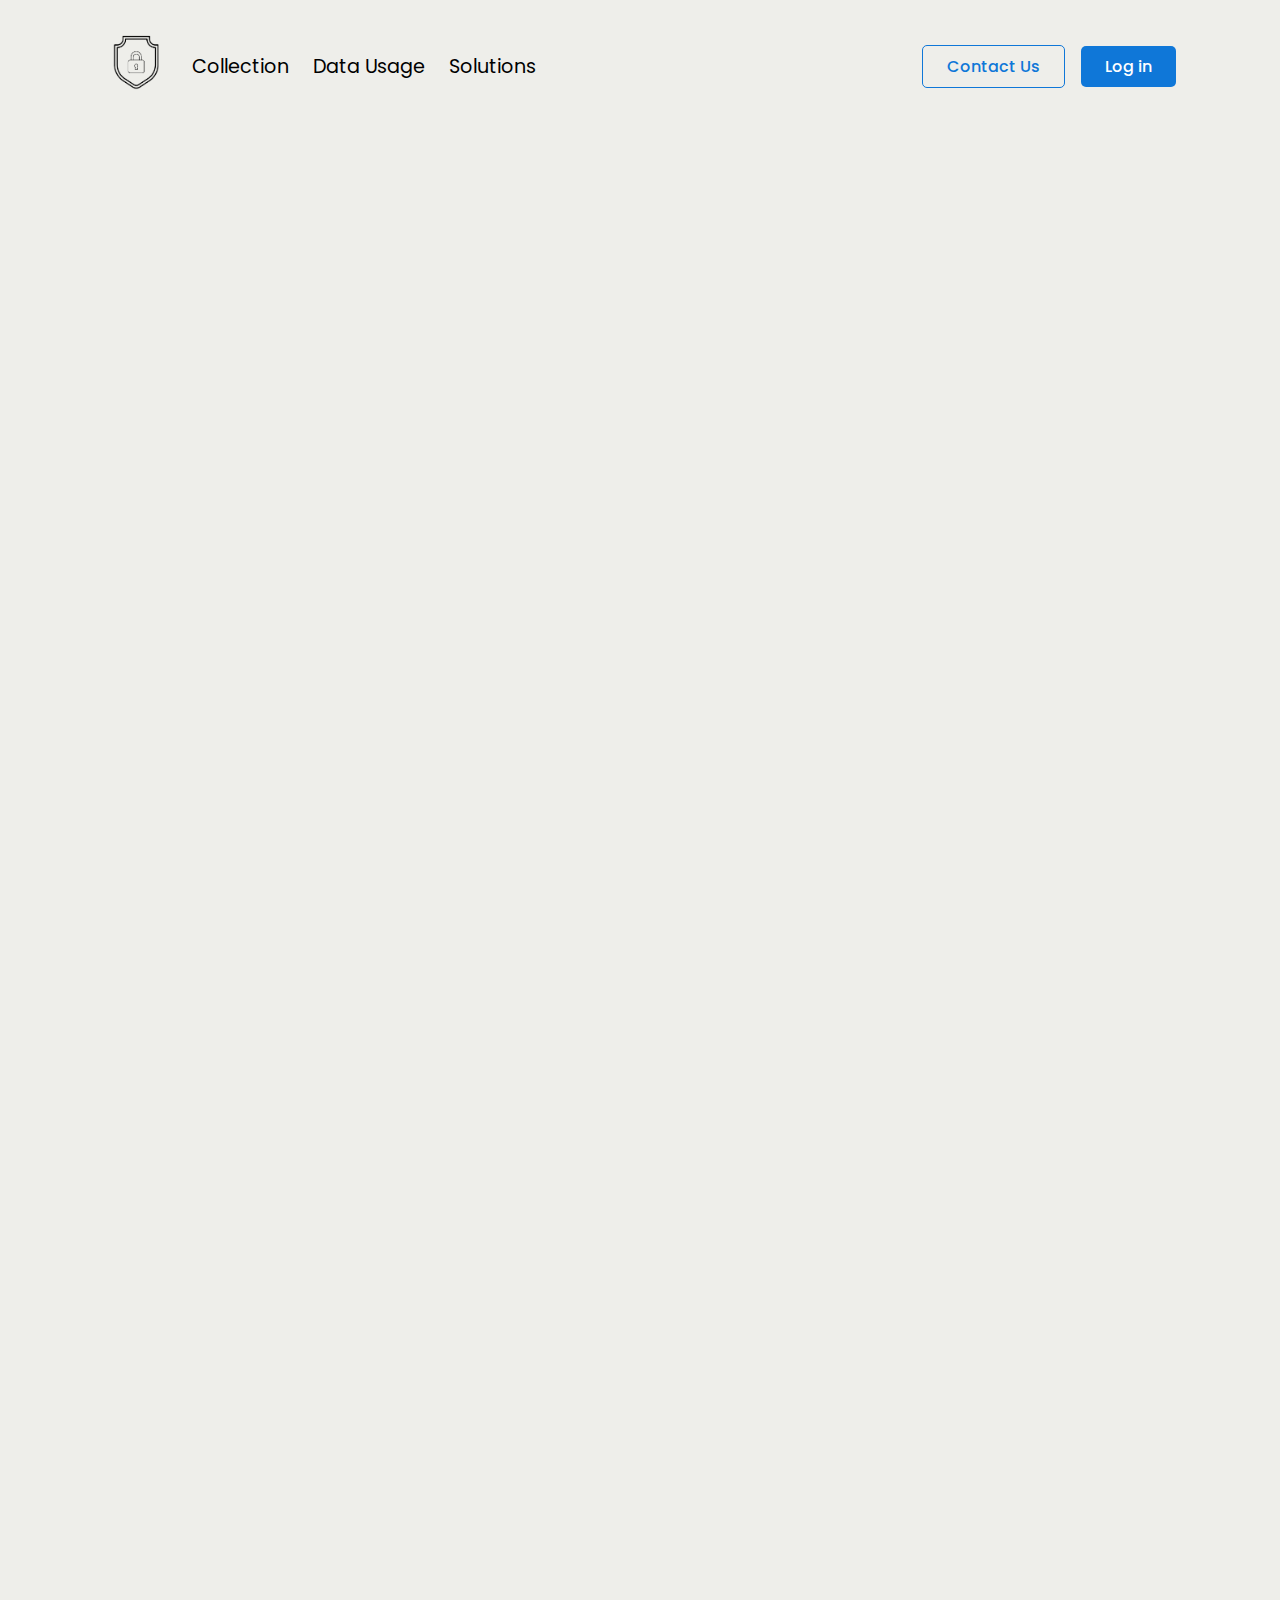
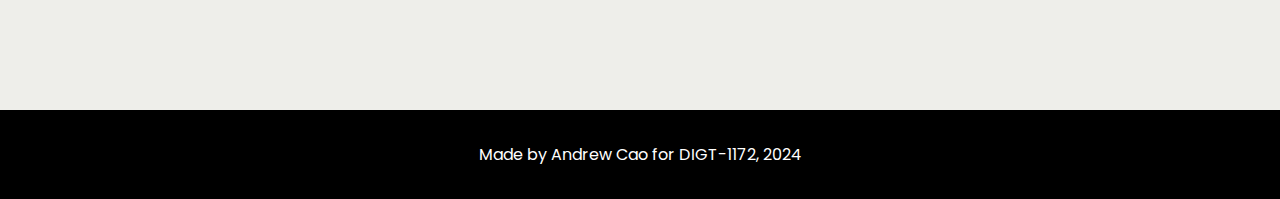
==== Pages/collection.html @ 3f75b6f5 "Added Buttons to Webpages and Fixed CSS" ====
<!DOCTYPE html>
<html lang="en">
<head>
  <meta charset="UTF-8">
  <meta name="viewport" content="width=device-width, initial-scale=1.0">
  <title>Collection</title>
  <link rel="stylesheet" href="../styles/webpage.css">
  <link rel="preconnect" href="https://fonts.googleapis.com">
  <link rel="preconnect" href="https://fonts.gstatic.com" crossorigin>
  <link href="https://fonts.googleapis.com/css2?family=Poppins:ital,wght@0,100;0,200;0,300;0,400;0,500;0,600;0,700;0,800;0,900;1,100;1,200;1,300;1,400;1,500;1,600;1,700;1,800;1,900&display=swap" rel="stylesheet">
</head>
<body>
  <header>
    <div class="header">
      <div class="left-section">
        <a href="../index.html">
          <img class="logo" src="../images/logo.png" alt="digital privacy logo">
        </a>
        <div class="nav-containers">
          <ul>
            <li><a href="collection.html">Collection</a></li>
            <li><a href="data-usage.html">Data Usage</a></li>
            <li><a href="solutions.html">Solutions</a></li>
          </ul>
        </div>
      </div>
      <div class="right-section">
        <button class="contact-btn">
          Contact Us
        </button>
        <button class="log-in-btn">
          Log in
        </button>
      </div>
    </div>
  </header>
  <main>
    <section class="article-container">
      <div class="article-wrapper reveal">
        <h1 class="title reveal">
          How Do Companies Collect Your Data?
        </h1>
        <p class="date reveal">
          November 9, 2024
        </p>
        <img src="../images/Encoding-Privacy-in-a-Digital-World.png" alt="someone watching over another on a computer" class="image reveal">
        <div class="text-wrapper reveal">
          <p>Lorem ipsum dolor sit amet consectetur adipisicing elit. Aperiam expedita libero delectus excepturi. Quasi, exercitationem! Hic, neque? Veritatis tempore tempora ratione obcaecati, reprehenderit esse officiis. Cum consectetur possimus mollitia asperiores?</p>
          <p>Lorem ipsum dolor sit amet consectetur, adipisicing elit. Voluptatum officia perspiciatis dolores placeat commodi facere fugit tempora assumenda, veniam odit. Nostrum hic est necessitatibus temporibus autem facilis quam illum earum!</p>
          <p>Lorem ipsum dolor sit amet consectetur adipisicing elit. Itaque blanditiis impedit facilis earum quibusdam sint tempora nulla quia eligendi expedita? Dicta consequatur vitae voluptatem molestiae repudiandae unde id impedit. Temporibus?</p>
          <p>Lorem ipsum dolor sit amet consectetur adipisicing elit. Distinctio consequatur quas voluptate, doloremque alias repudiandae magni facilis nam, perspiciatis nihil ducimus explicabo fugiat ad magnam corrupti ut natus dolore impedit.</p>
        </div>
        <div class="quiz-wrapper">
          <p>placeholder for quiz</p>
        </div>
        <div class="citations">
          <p>
            placeholder for citations
          </p>
        </div>
      </div>
    </section>
  </main>
  <footer>
    <p>
      Made by Andrew Cao for DIGT-1172, 2024
    </p>
  </footer>
  <script src="../js/script.js"></script>
</body>
</html>
---- styles/webpage.css ----
* {
  margin: 0;
  padding: 0;
  box-sizing: border-box;
  font-family: Poppins, Arial, sans-serif;
}

html, body {
  overflow-x: hidden;
}

body {
  background-color: #EEEEEA;
}

.header {
  display: flex;
  justify-content: space-between ;
  align-items: center;
  padding: 2em;
  margin: 0 4.5em 0 4.5em;
}

.left-section .logo {
  width: 4em;
  margin-right: 1.5em;
}

.left-section {
  display: flex;
  align-items: center;
}

.nav-containers ul {
  display: flex;
  list-style: none;
  justify-content: center;
  gap: 1.5em;
}

.nav-containers a {
  cursor: pointer;
  text-decoration: none;
  font-size: 1.2em;
  color: black;
}

.right-section {
  display: flex;
  align-items: center;
  gap: 1em;
}

.right-section .contact-btn {
  padding: 0.5em 1.5em;
  background-color: transparent;
  border: none;
  border-radius: 5px;
  cursor: pointer;
  font-size: 1em;
  text-align: center;
  text-decoration: none;
  color: rgb(15, 119, 216);
  border: 1px solid rgb(15, 119, 216);
  font-weight: 500;
}

.right-section .log-in-btn {
  padding: 0.5em 1.5em;
  background-color: rgb(15, 119, 216);
  border: none;
  border-radius: 5px;
  cursor: pointer;
  font-size: 1em;
  text-align: center;
  text-decoration: none;
  color: white;
  font-weight: 500;
}

.right-section .log-in-btn:hover {
  background-color: lightgrey;
  color: black;
  transition: 0.2s;
}

.article-container {
  display: flex;
  justify-content: center;
  align-items: center;
  flex-wrap: wrap;
  gap: 1em;
  padding: 1em;
}

.article-wrapper {
  display: flex;
  justify-content: center;
  flex-direction: column;
  flex-wrap: wrap;
  gap: 1em;
  margin-top: 2em;
  width: 55%;
  align-items: flex-start
}

.article-wrapper h1 {
  font-size: 4em;
}

.article-wrapper p {
  font-size: 1.2em;
  color: rgb(15, 119, 216);
}

.article-wrapper img {
  width: 100%;
  height: auto;
  object-fit: cover;
  display: block;
  margin: 0 auto;
}

.text-wrapper p {
  color: black;
  margin: 1em 0;
  line-height: 2em;
}

footer {
  display: flex;
  align-items: center;
  justify-content: center;
  padding: 2em;
  background-color: black;
  color: white;
}

@keyframes slideUpFadeIn {
  0% {
    transform: translateY(100px);
    opacity: 0;
  }
  100% {
    transform: translateY(0);
    opacity: 1;
  }
}

.reveal {
  position: relative;
  opacity: 0;
}

.reveal.active {
  animation: slideUpFadeIn 0.9s ease-in-out forwards;
}

.title.reveal.active {
  animation-delay: 0s;
}

.date.reveal.active {
  animation-delay: 0.2s;
}

.image.reveal.active {
  animation-delay: 0.4s;
}
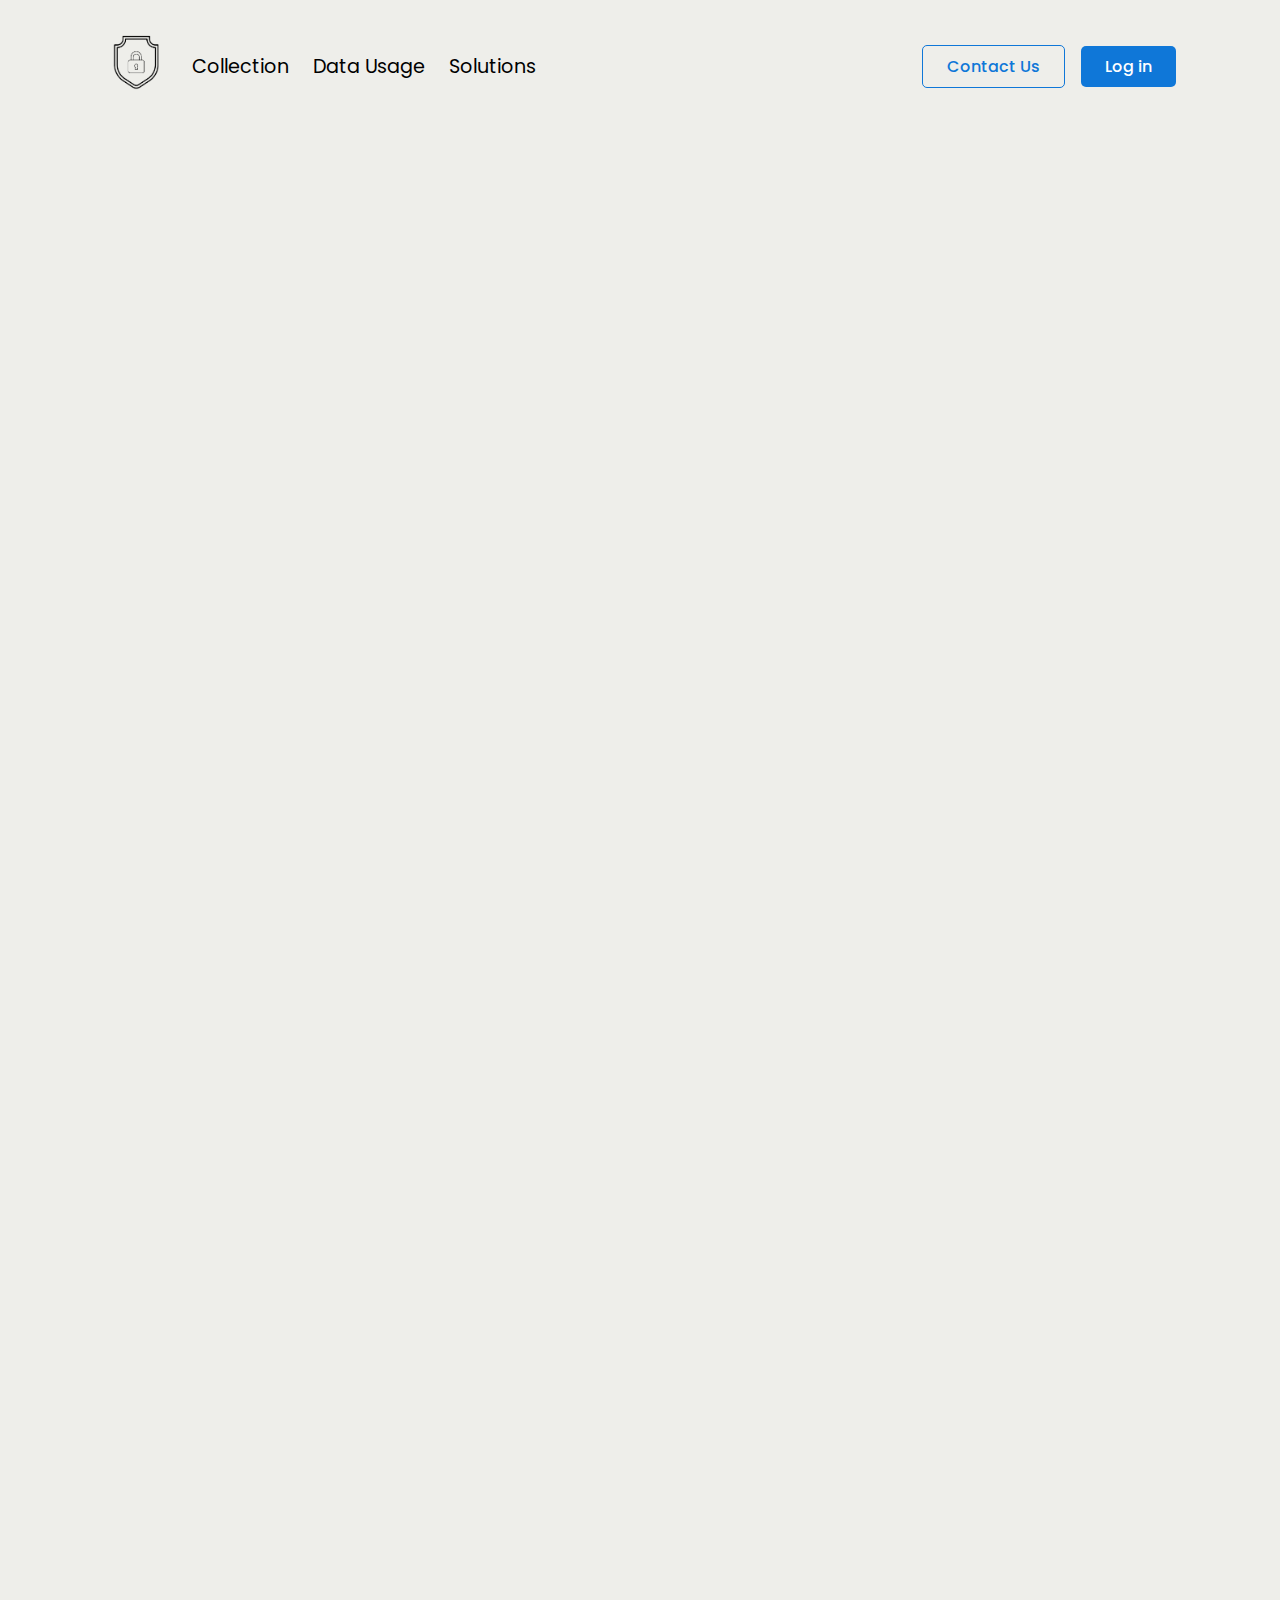
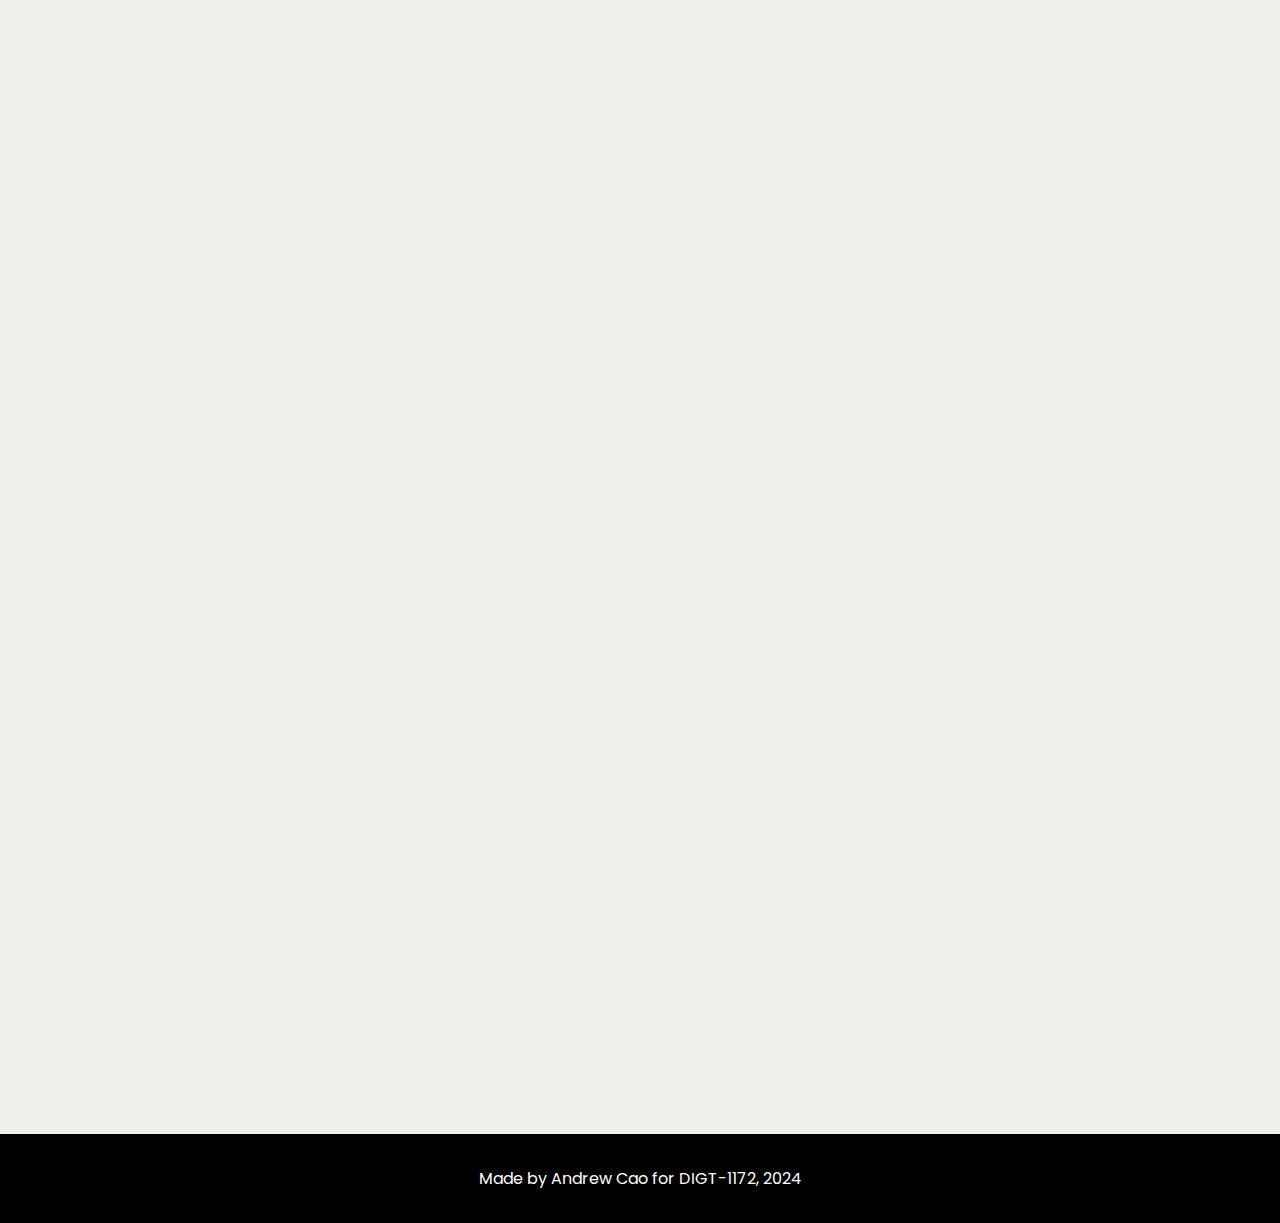
==== commit c743778c: "Added informative text to webpages" ====
--- a/Pages/collection.html
+++ b/Pages/collection.html
@@ -45,10 +45,31 @@
         </p>
         <img src="../images/Encoding-Privacy-in-a-Digital-World.png" alt="someone watching over another on a computer" class="image reveal">
         <div class="text-wrapper reveal">
-          <p>Lorem ipsum dolor sit amet consectetur adipisicing elit. Aperiam expedita libero delectus excepturi. Quasi, exercitationem! Hic, neque? Veritatis tempore tempora ratione obcaecati, reprehenderit esse officiis. Cum consectetur possimus mollitia asperiores?</p>
-          <p>Lorem ipsum dolor sit amet consectetur, adipisicing elit. Voluptatum officia perspiciatis dolores placeat commodi facere fugit tempora assumenda, veniam odit. Nostrum hic est necessitatibus temporibus autem facilis quam illum earum!</p>
-          <p>Lorem ipsum dolor sit amet consectetur adipisicing elit. Itaque blanditiis impedit facilis earum quibusdam sint tempora nulla quia eligendi expedita? Dicta consequatur vitae voluptatem molestiae repudiandae unde id impedit. Temporibus?</p>
-          <p>Lorem ipsum dolor sit amet consectetur adipisicing elit. Distinctio consequatur quas voluptate, doloremque alias repudiandae magni facilis nam, perspiciatis nihil ducimus explicabo fugiat ad magnam corrupti ut natus dolore impedit.</p>
+          <p>Companies use sneaky tactics to gather mass amounts of user data. Although the service that you are using is “free”, it technically isn’t. You pay for their service by offering your time and data, hence the advertisements that you see about something you were looking at just a few minutes prior. These companies regularly capture and store large amounts of user information so they have an idea of who you are, ie. identification, and what they decide to do later on with it. </p>
+          <p class="paragraph-collect">There are several kinds of information that companies collect:</p>
+            <ol>
+              <li>
+                Personal Data: This includes information that can identify you, such as name, gender, IP address, and device IDs.
+              </li>
+              <li>
+                Usage/Engagement Data: How you interact with a website, mobile apps, email messages, ads, social media, and any other interactive elements.
+              </li>
+              <li>
+                Behavioural Data: This includes things such as purchase history, how much time you’ve spent on the website, mouse movement and how you navigate across the website.
+              </li>
+              <li>
+                Attitudinal data: This data type is a bit different, but it typically relates to data on consumer satisfaction, and what influences them to become more likely to purchase a specific product .
+              </li>
+            </ol>
+          </p>
+          <p>But how do they do this? Companies can collect data in several ways, some very technical and others a bit more obvious. Customer data can be collected by directly asking customers and by indirectly tracking them.
+          </p>
+          <p>Businesses are always trying to collect your data from all sorts of places on their website. The most obvious ones are consumer activity on their websites and social media pages through phone calls and live chats, but another one is also cookies. Ever notice that whenever you visit a website, they always prompt you to accept all cookies? That is easy for companies to collect small details about you since one click is all it takes to make that popup disappear, but when you get into the small details by asking to “configure” your choices, you can actually see what you’re being a target of, such as “functional”, “strictly necessary” and “advertising” cookies they say.</p>
+          <p>Another way companies collect your data is by using something called location-based advertising, where they use tracking technologies to build a profile tailored to you.
+          </p>
+          <p>
+            Companies do more than collect your information for their business, it has become common for many of them to start selling your information to third parties for just pennies on the marketplace, for the information you thought was only available to the company you visited, but instead is handed out to anyone willing to pay the tiny fee.
+          </p>
         </div>
         <div class="quiz-wrapper">
           <p>placeholder for quiz</p>
--- a/styles/webpage.css
+++ b/styles/webpage.css
@@ -123,7 +123,20 @@
 
 .text-wrapper p {
   color: black;
-  margin: 1em 0;
+  margin: 1.5em 0;
+  line-height: 2em;
+}
+
+.paragraph-collect {
+  font-weight: bold;
+}
+
+ol {
+  padding-left: 2em;
+}
+
+ol li {
+  font-size: 1.1em;
   line-height: 2em;
 }
 
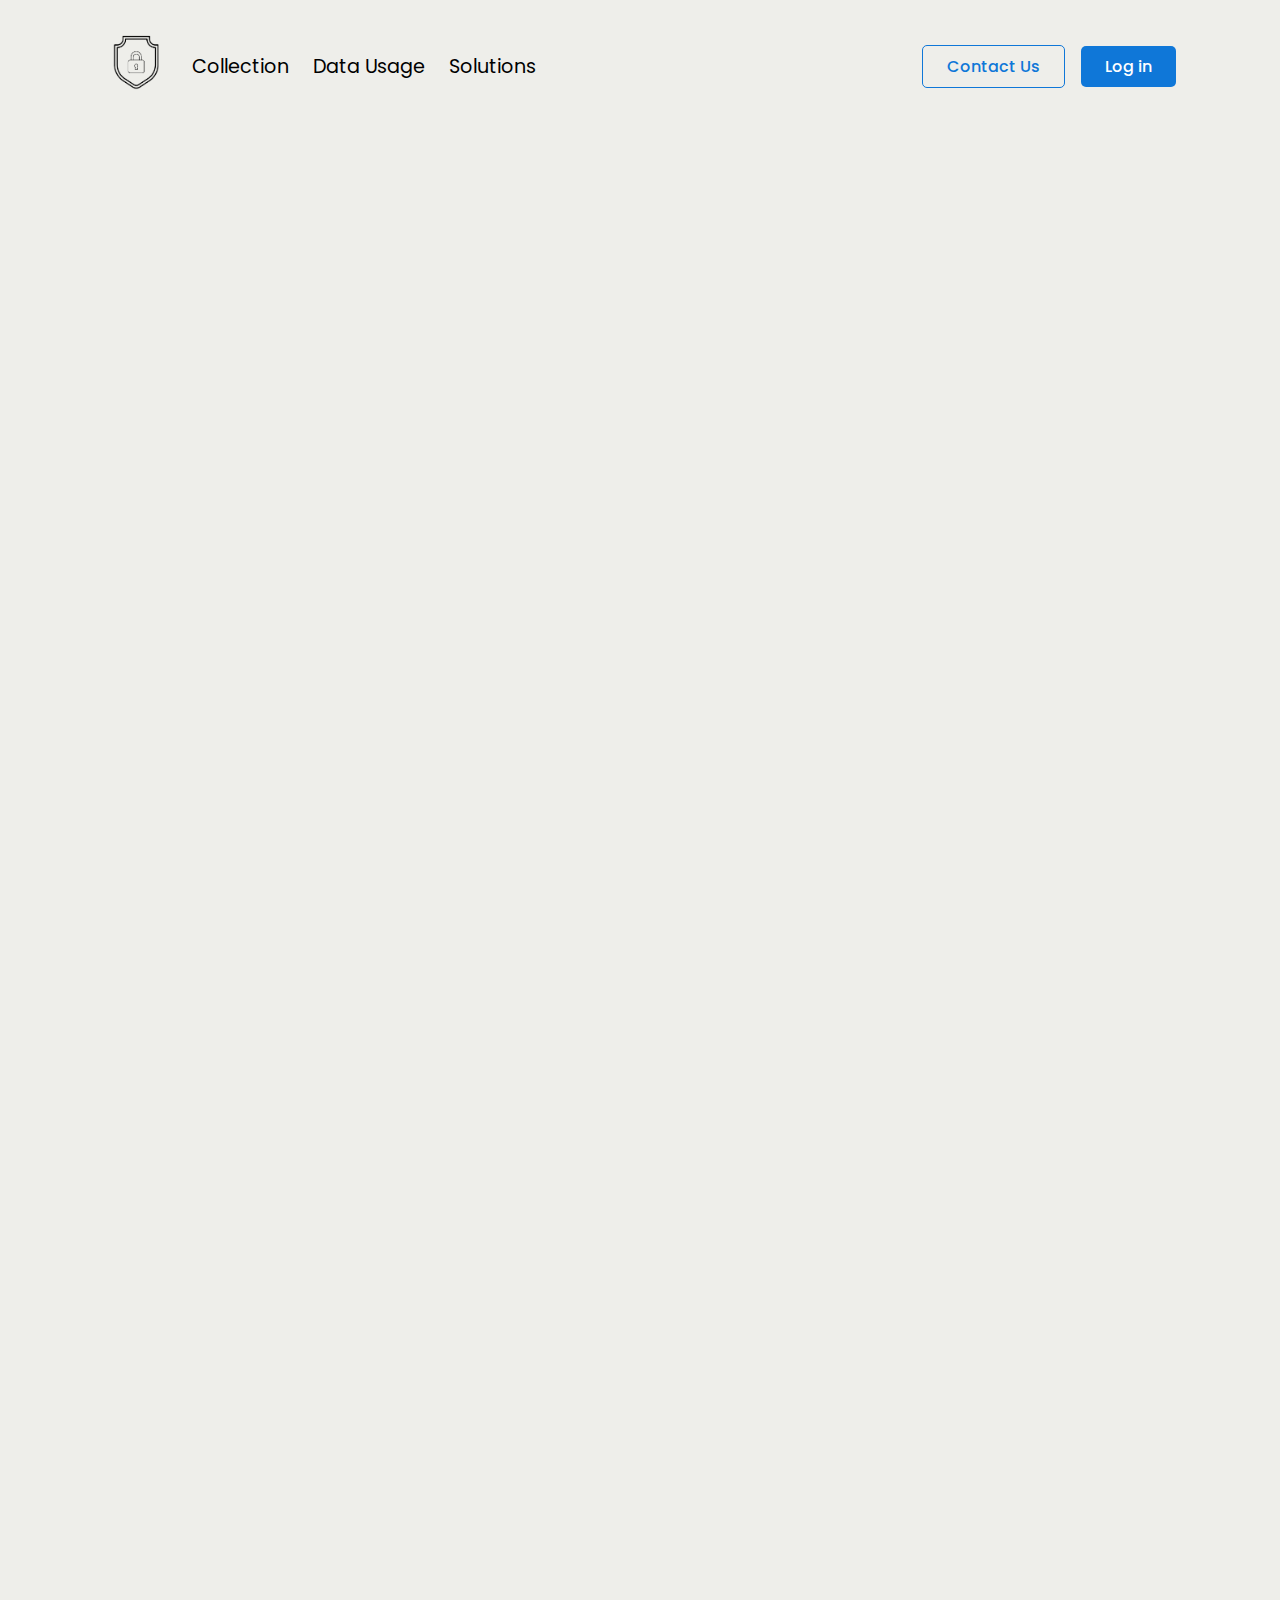
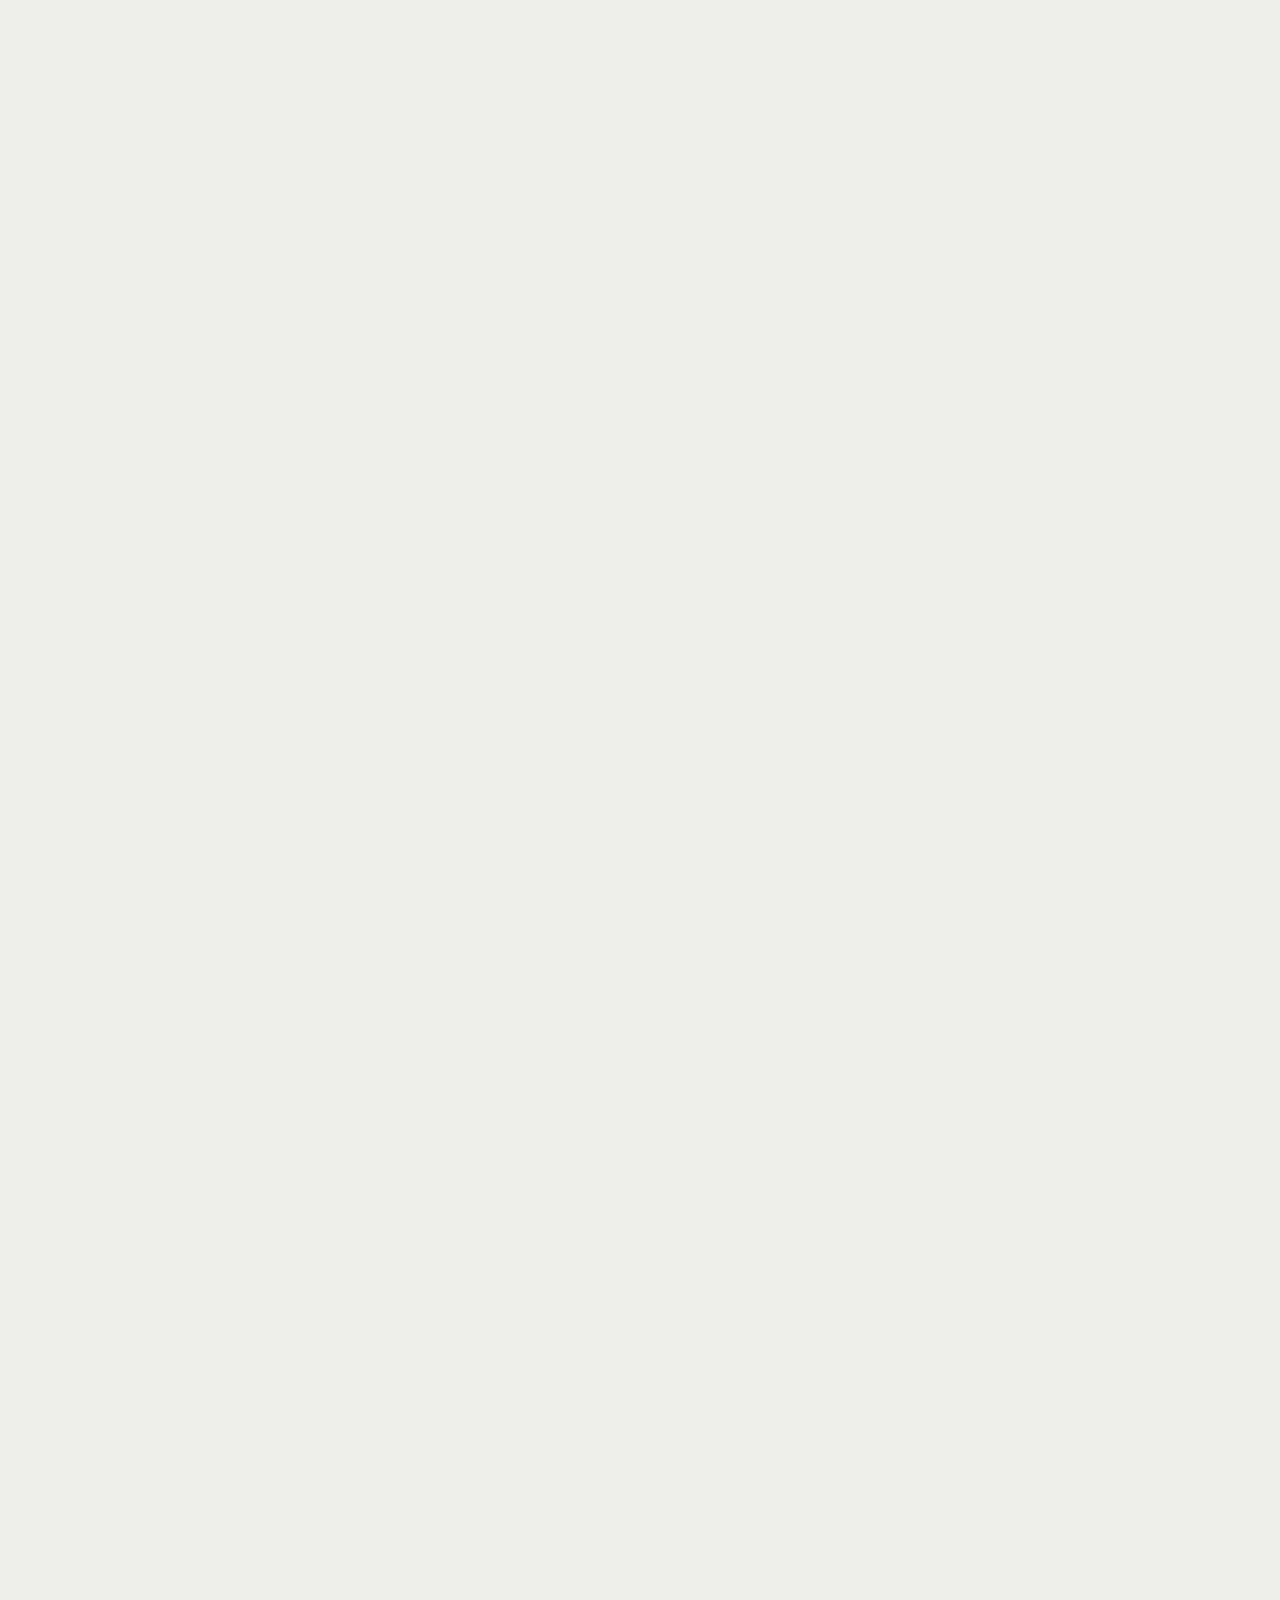
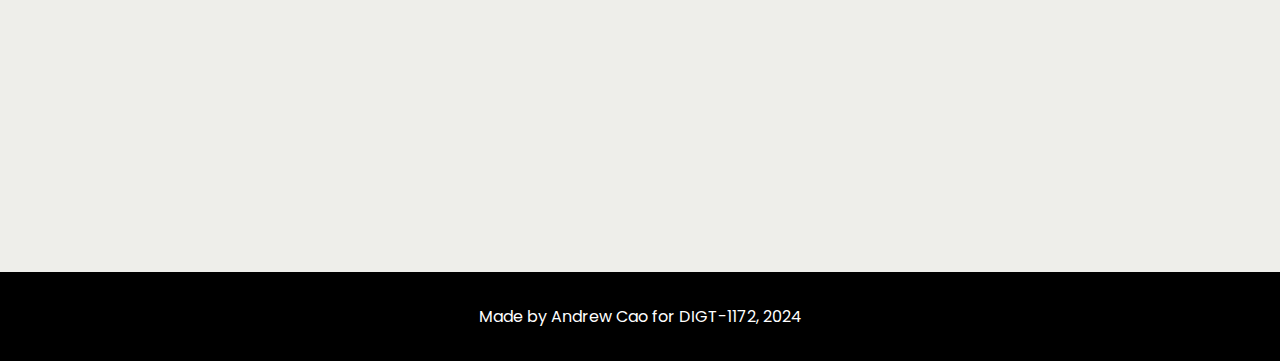
==== commit 87baeaa9: "Created Quiz for Collection" ====
--- a/Pages/collection.html
+++ b/Pages/collection.html
@@ -72,7 +72,17 @@
           </p>
         </div>
         <div class="quiz-wrapper">
-          <p>placeholder for quiz</p>
+          <h1>Quiz</h1>
+          <div class="quiz">
+            <h2 id="question">Question Goes Here</h2>
+            <div id="answer-buttons">
+              <button class="btn">Answer 1</button>
+              <button class="btn">Answer 2</button>
+              <button class="btn">Answer 3</button>
+              <button class="btn">Answer 4</button>
+            </div>
+            <button id="next-btn">Next</button>
+          </div>
         </div>
         <div class="citations">
           <p>
@@ -88,5 +98,6 @@
     </p>
   </footer>
   <script src="../js/script.js"></script>
+  <script src="../js/quiz.js"></script>
 </body>
 </html>--- a/styles/webpage.css
+++ b/styles/webpage.css
@@ -138,6 +138,77 @@
 ol li {
   font-size: 1.1em;
   line-height: 2em;
+}
+
+.quiz-wrapper {
+  background: #EEEEEA;
+  width: 90%;
+  max-width: 800px;
+  margin: 100px auto;
+  border-radius: 10px;
+  padding: 2.5em;
+}
+
+.quiz-wrapper h1 {
+  color: #001e4d;
+  font-weight: 600;
+  border-bottom: 1px solid #333;
+  padding-bottom: 0.5em;
+}
+
+.quiz {
+  padding: 1em 0;
+}
+
+.quiz h2 {
+  font-size: 1.1em;
+  color: #001e4d;
+  font-weight: 600;
+
+}
+
+.btn {
+  background: #fff;
+  color: #222;
+  font-weight: 500;
+  width: 100%;
+  border: 1px solid #222;
+  padding: 1em;
+  margin: 1em 0;
+  text-align: left;
+  border-radius: 4px;
+  cursor: pointer;
+  transition: all 0.3s;
+}
+
+.btn:hover:not([disabled]) {
+  background: #222;
+  color: #fff;
+}
+
+.btn:disabled {
+  cursor: no-drop;
+}
+
+#next-btn {
+  background: #001e4d;
+  color: #fff;
+  font-weight: 500;
+  width: 150px;
+  border: 0;
+  padding: 0.8em;
+  margin: 1em auto 0;
+  border-radius: 4px;
+  cursor: pointer;
+  display: none;
+}
+
+.correct {
+  background: #9aeabc;
+}
+
+.wrong {
+  background: #ff9393;
 }
 
 footer {
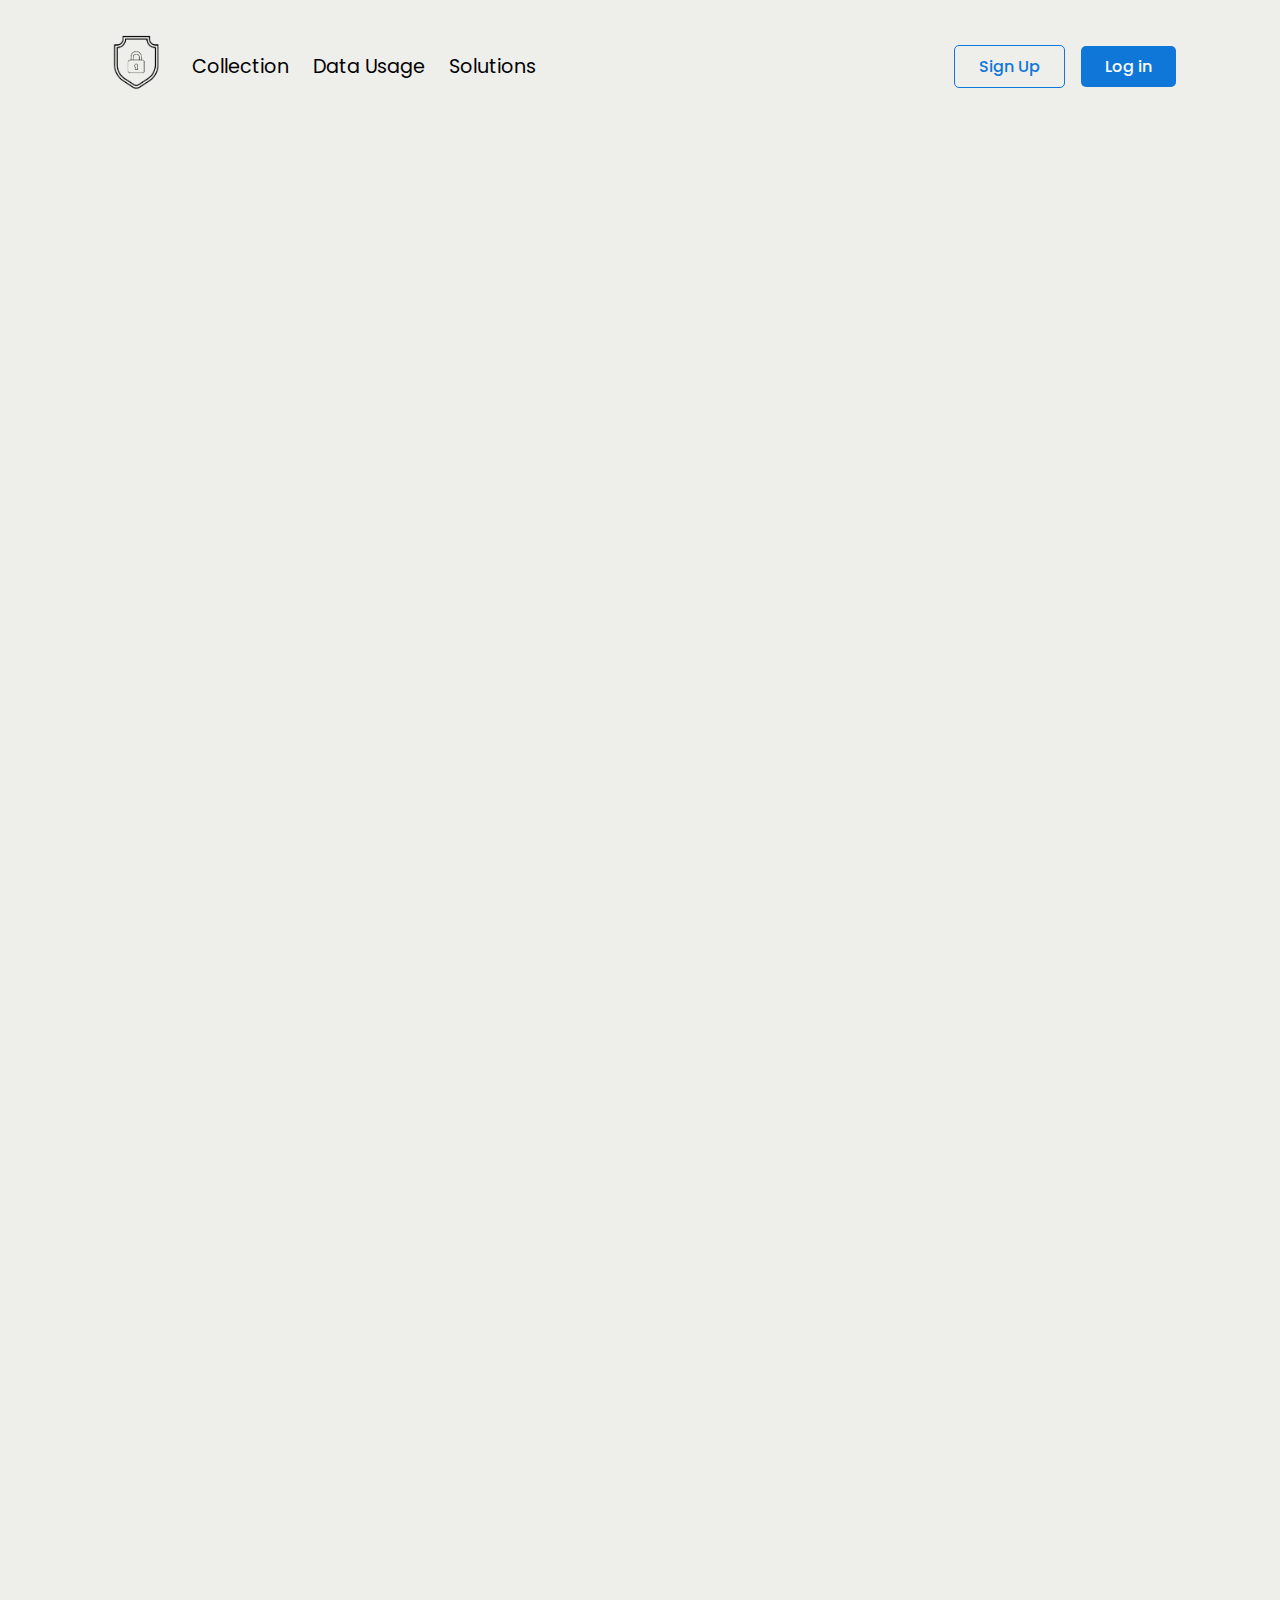
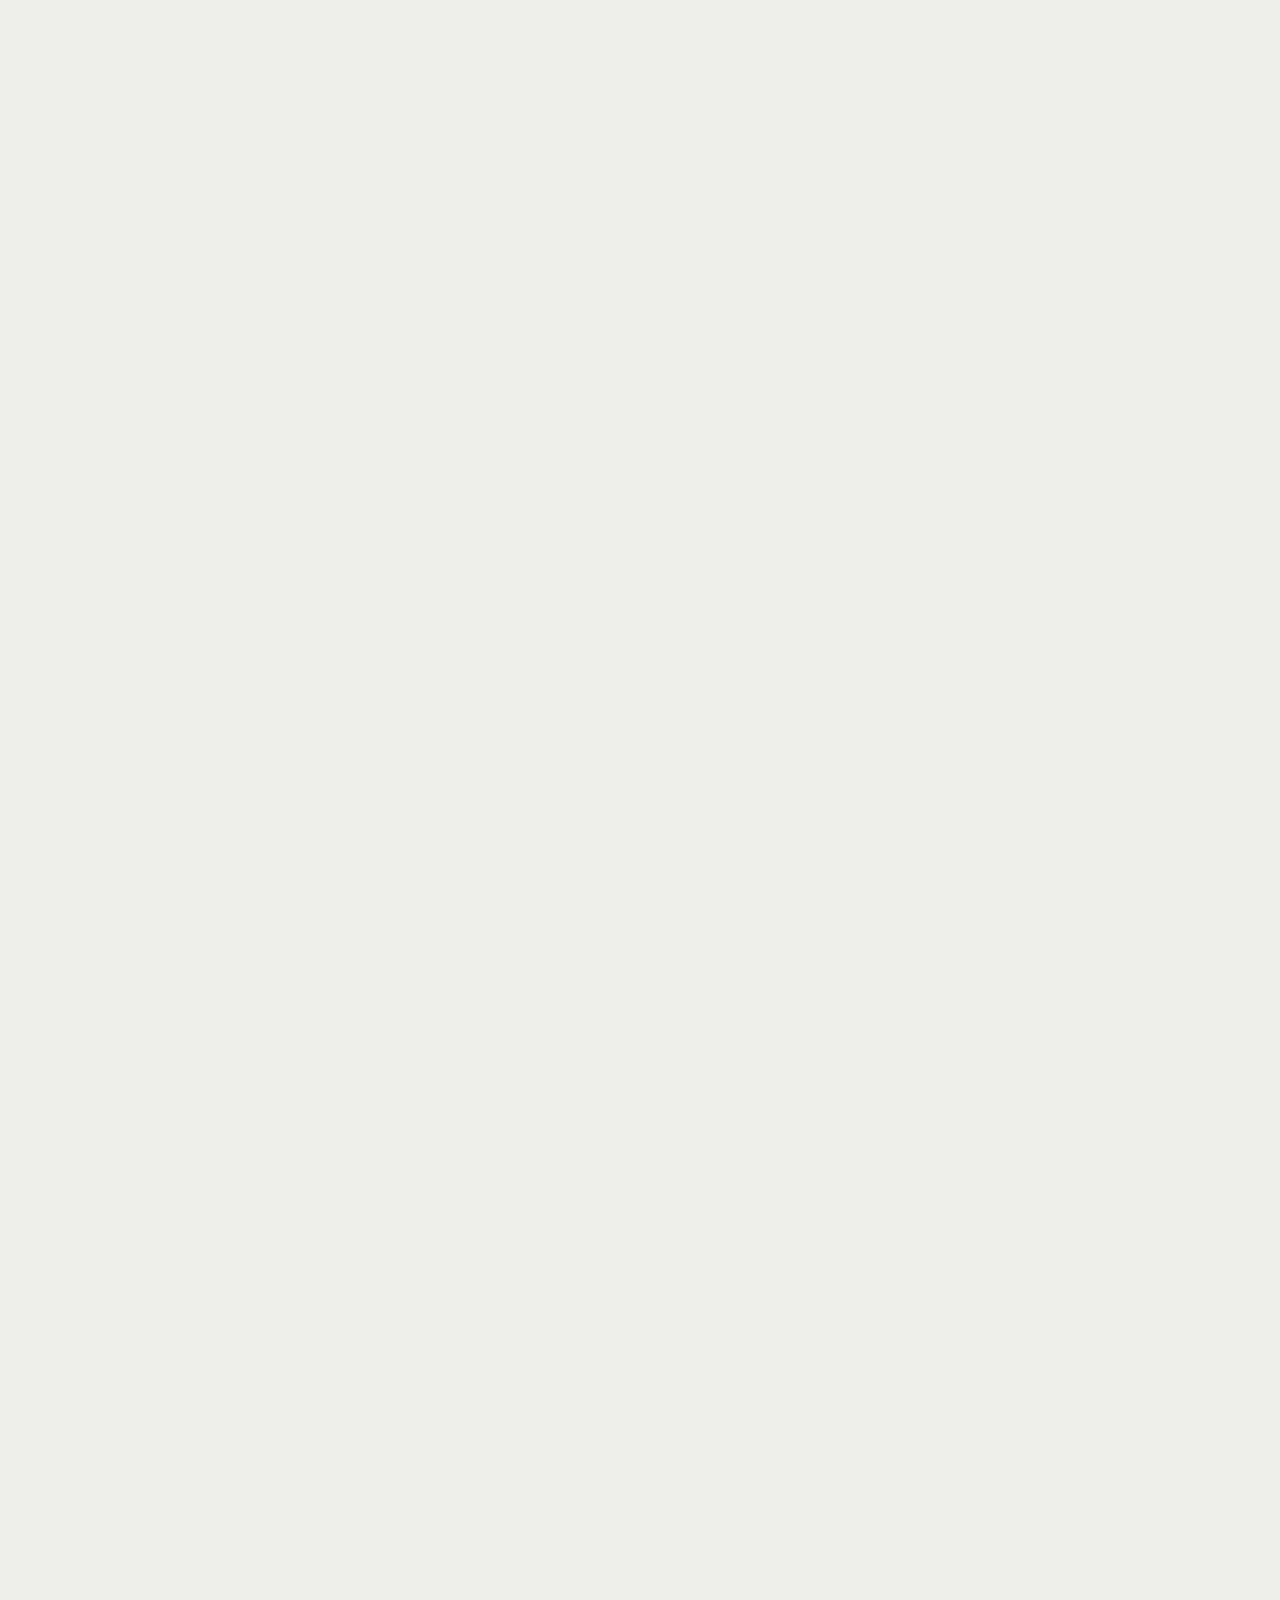
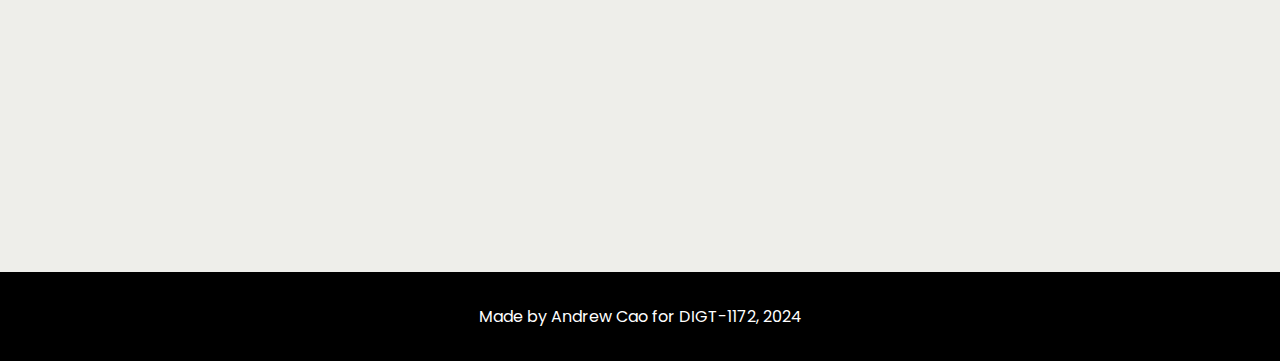
==== commit ba83174b: "Created Log In Form" ====
--- a/Pages/collection.html
+++ b/Pages/collection.html
@@ -25,8 +25,8 @@
         </div>
       </div>
       <div class="right-section">
-        <button class="contact-btn">
-          Contact Us
+        <button class="sign-btn">
+          Sign Up
         </button>
         <button class="log-in-btn">
           Log in
@@ -97,7 +97,7 @@
       Made by Andrew Cao for DIGT-1172, 2024
     </p>
   </footer>
-  <script src="../js/script.js"></script>
-  <script src="../js/quiz.js"></script>
+  <script src="../js/animation.js"></script>
+  <script src="../js/collection-quiz.js"></script>
 </body>
 </html>--- a/styles/webpage.css
+++ b/styles/webpage.css
@@ -51,7 +51,7 @@
   gap: 1em;
 }
 
-.right-section .contact-btn {
+.right-section .sign-btn {
   padding: 0.5em 1.5em;
   background-color: transparent;
   border: none;
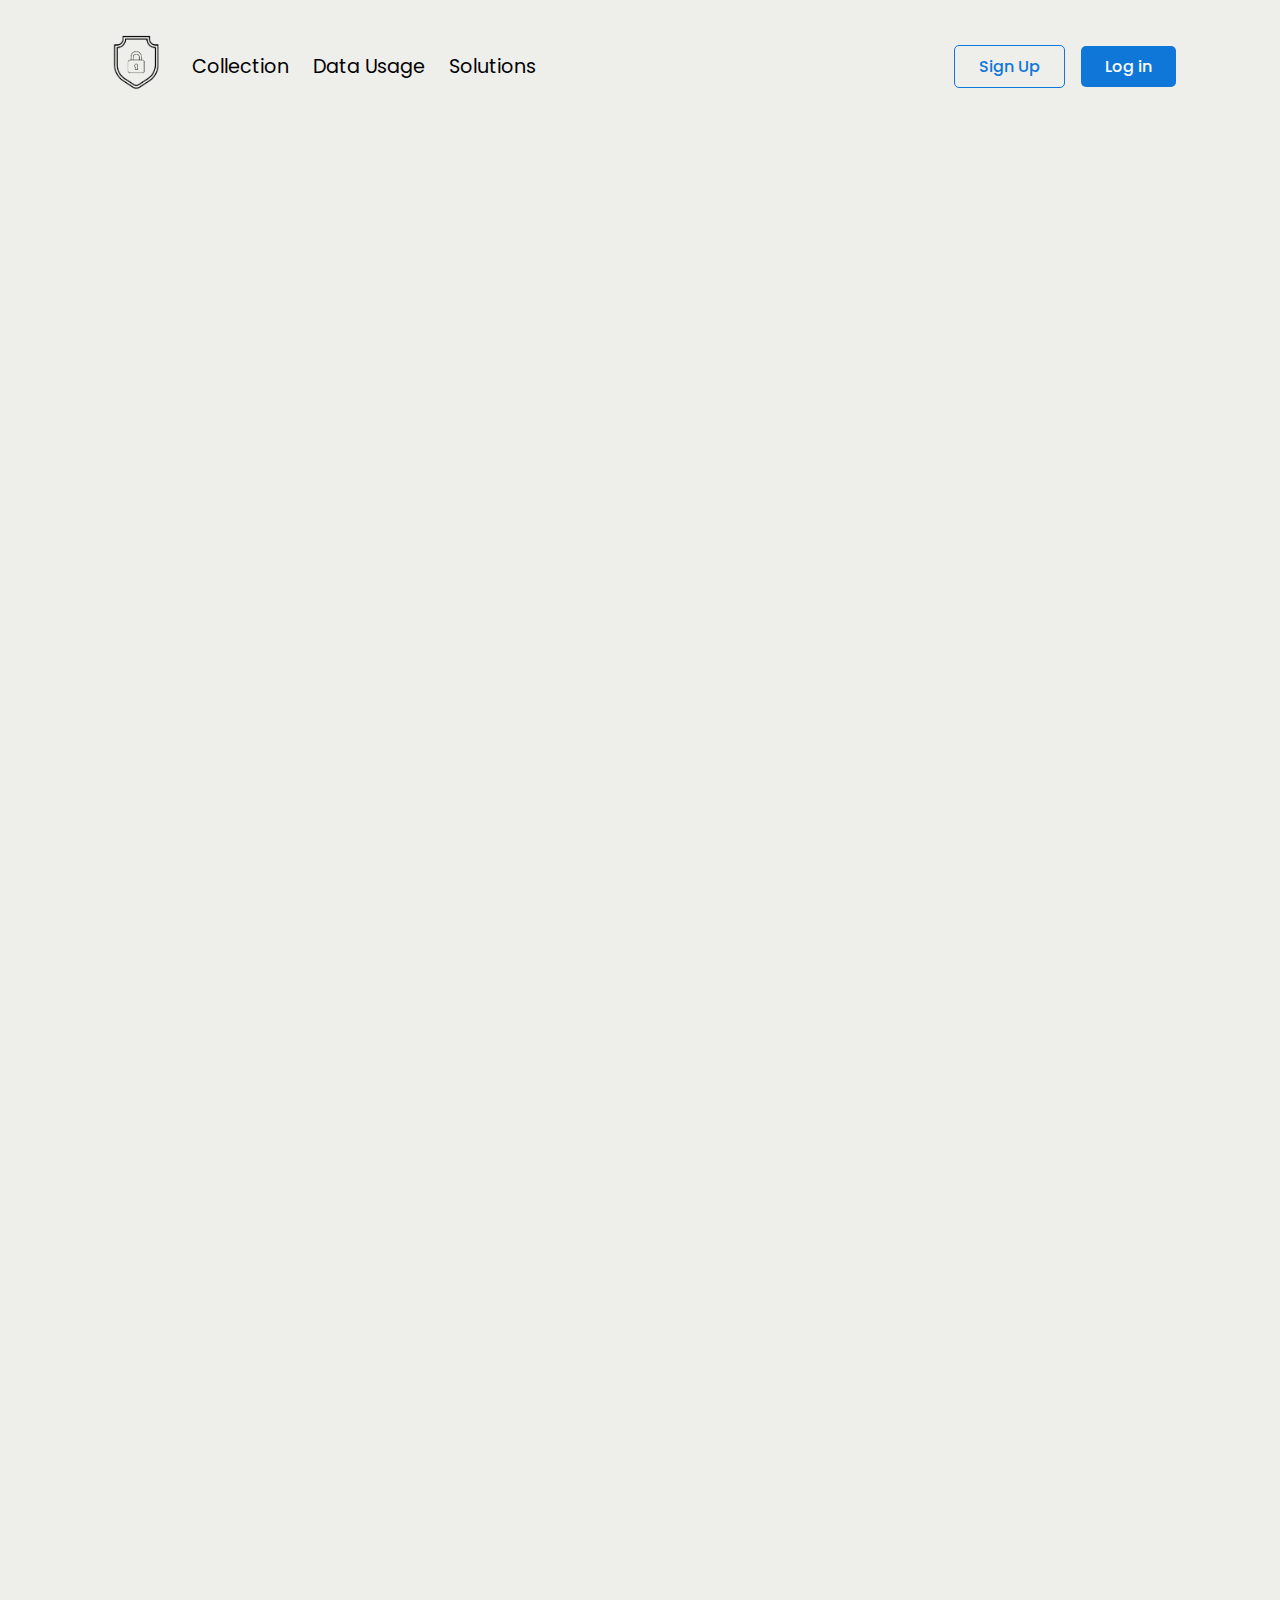
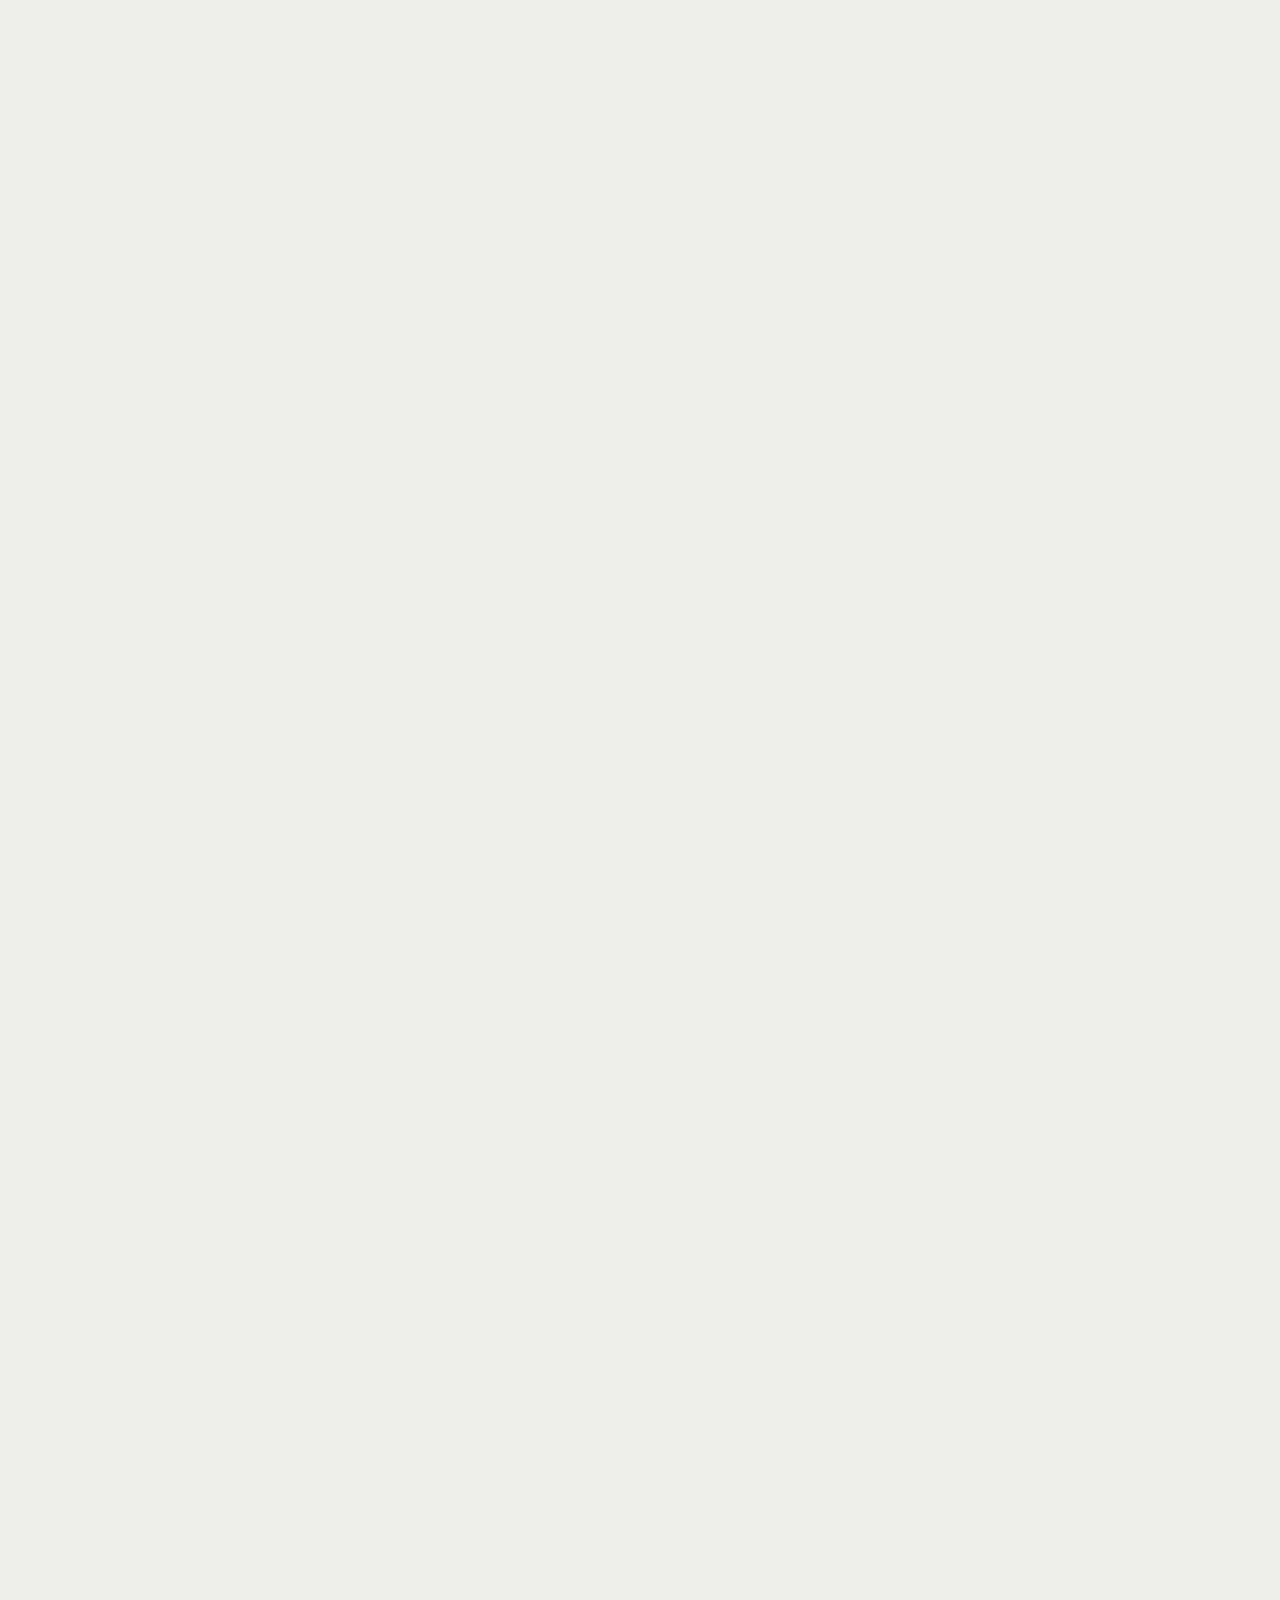
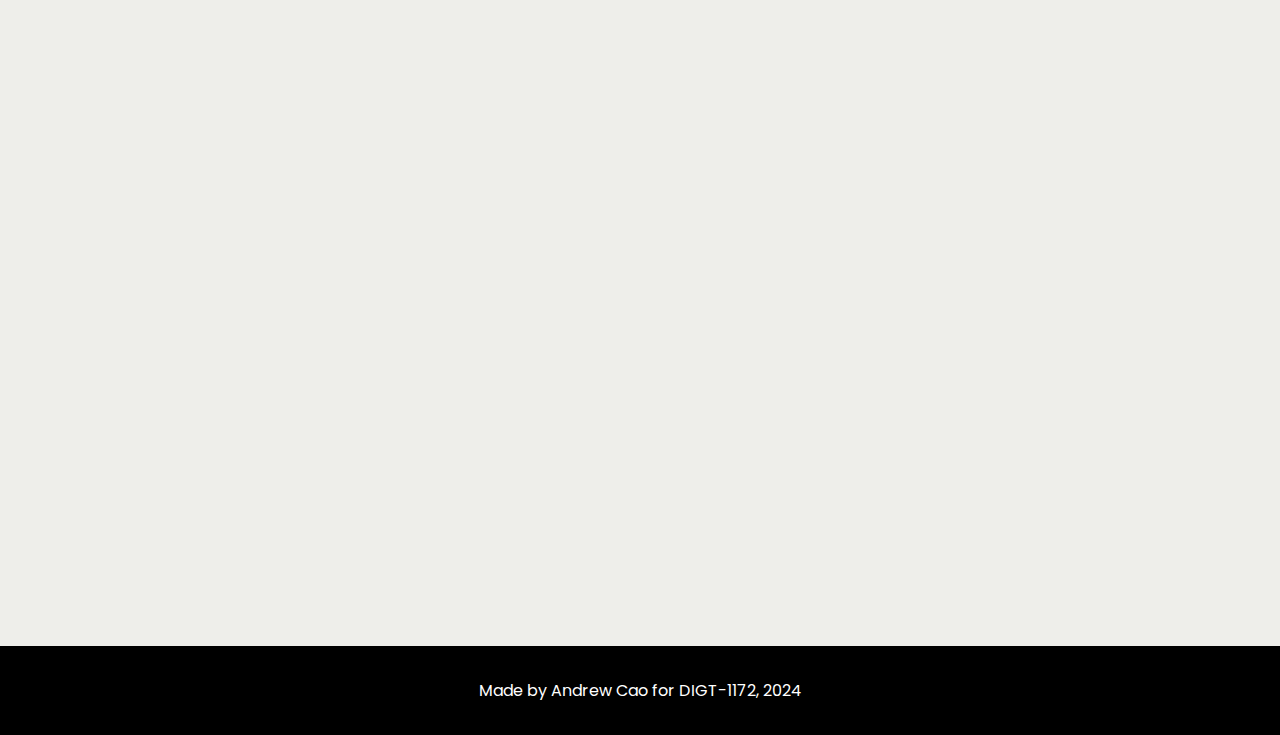
==== commit 02593e10: "Created Citations Section" ====
--- a/Pages/collection.html
+++ b/Pages/collection.html
@@ -25,12 +25,12 @@
         </div>
       </div>
       <div class="right-section">
-        <button class="sign-btn">
+        <a href="signup.html" class="sign-btn">
           Sign Up
-        </button>
-        <button class="log-in-btn">
+        </a>
+        <a href="login.html" class="log-in-btn">
           Log in
-        </button>
+        </a>
       </div>
     </div>
   </header>
@@ -85,8 +85,17 @@
           </div>
         </div>
         <div class="citations">
+          <h2>Citations</h2>
           <p>
-            placeholder for citations
+            Dhaliwal, Jasdev. “What Is a Data Broker?” McAfee, 20 Sept. 2024, <a target="_blank" href="https://www.mcafee.com/blogs/tips-tricks/what-is-a-data-broker/">https://www.mcafee.com/blogs/tips-tricks/what-is-a-data-broker/</a>
+            </a>
+          </p>
+          <p>
+            Freedman, Max. “How Businesses Are Collecting Data (And What They’re Doing With It).” Business News Daily, 20 Oct. 2023, <a target="_blank" href="https://www.businessnewsdaily.com/10625-businesses-collecting-data.html">www.businessnewsdaily.com/10625-businesses-collecting-data.html</a>
+          </p>
+          <p>
+            <a target="_blank" href="https://www.mcafee.com/blogs/tips-tricks/what-personal-data-do-companies-track/">https://www.mcafee.com/blogs/tips-tricks/what-personal-data-do-companies-track/</a>
+            (Unfortuanetly this source is no longer available by the time I was citing it, the one above is the closest I could find.)
           </p>
         </div>
       </div>
--- a/styles/webpage.css
+++ b/styles/webpage.css
@@ -51,31 +51,29 @@
   gap: 1em;
 }
 
-.right-section .sign-btn {
+.right-section a {
   padding: 0.5em 1.5em;
-  background-color: transparent;
   border: none;
   border-radius: 5px;
   cursor: pointer;
   font-size: 1em;
   text-align: center;
   text-decoration: none;
+  font-weight: 500;
+}
+
+.right-section .sign-btn {
+  background-color: transparent;
   color: rgb(15, 119, 216);
   border: 1px solid rgb(15, 119, 216);
-  font-weight: 500;
 }
 
 .right-section .log-in-btn {
-  padding: 0.5em 1.5em;
   background-color: rgb(15, 119, 216);
-  border: none;
+  text-decoration: none;
+  text-align: center;
   border-radius: 5px;
-  cursor: pointer;
-  font-size: 1em;
-  text-align: center;
-  text-decoration: none;
   color: white;
-  font-weight: 500;
 }
 
 .right-section .log-in-btn:hover {
@@ -144,7 +142,7 @@
   background: #EEEEEA;
   width: 90%;
   max-width: 800px;
-  margin: 100px auto;
+  margin: 60px auto;
   border-radius: 10px;
   padding: 2.5em;
 }
@@ -211,6 +209,15 @@
   background: #ff9393;
 }
 
+.citations h2 {
+  font-size: 2em;
+}
+
+.citations p {
+  color: black;
+  padding: 1em;
+}
+
 footer {
   display: flex;
   align-items: center;
@@ -251,3 +258,23 @@
 .image.reveal.active {
   animation-delay: 0.4s;
 }
+
+@media screen and (max-width: 1024px) {
+  .article-wrapper h1 {
+    font-size: 2.5em;
+  }
+
+  .header {
+    margin: 0 2em 0 2em;
+  }
+}
+
+@media screen and (max-width: 768px) {
+  .article-wrapper h1 {
+    font-size: 2em;
+  }
+
+  .header {
+    margin: 0;
+  }
+}
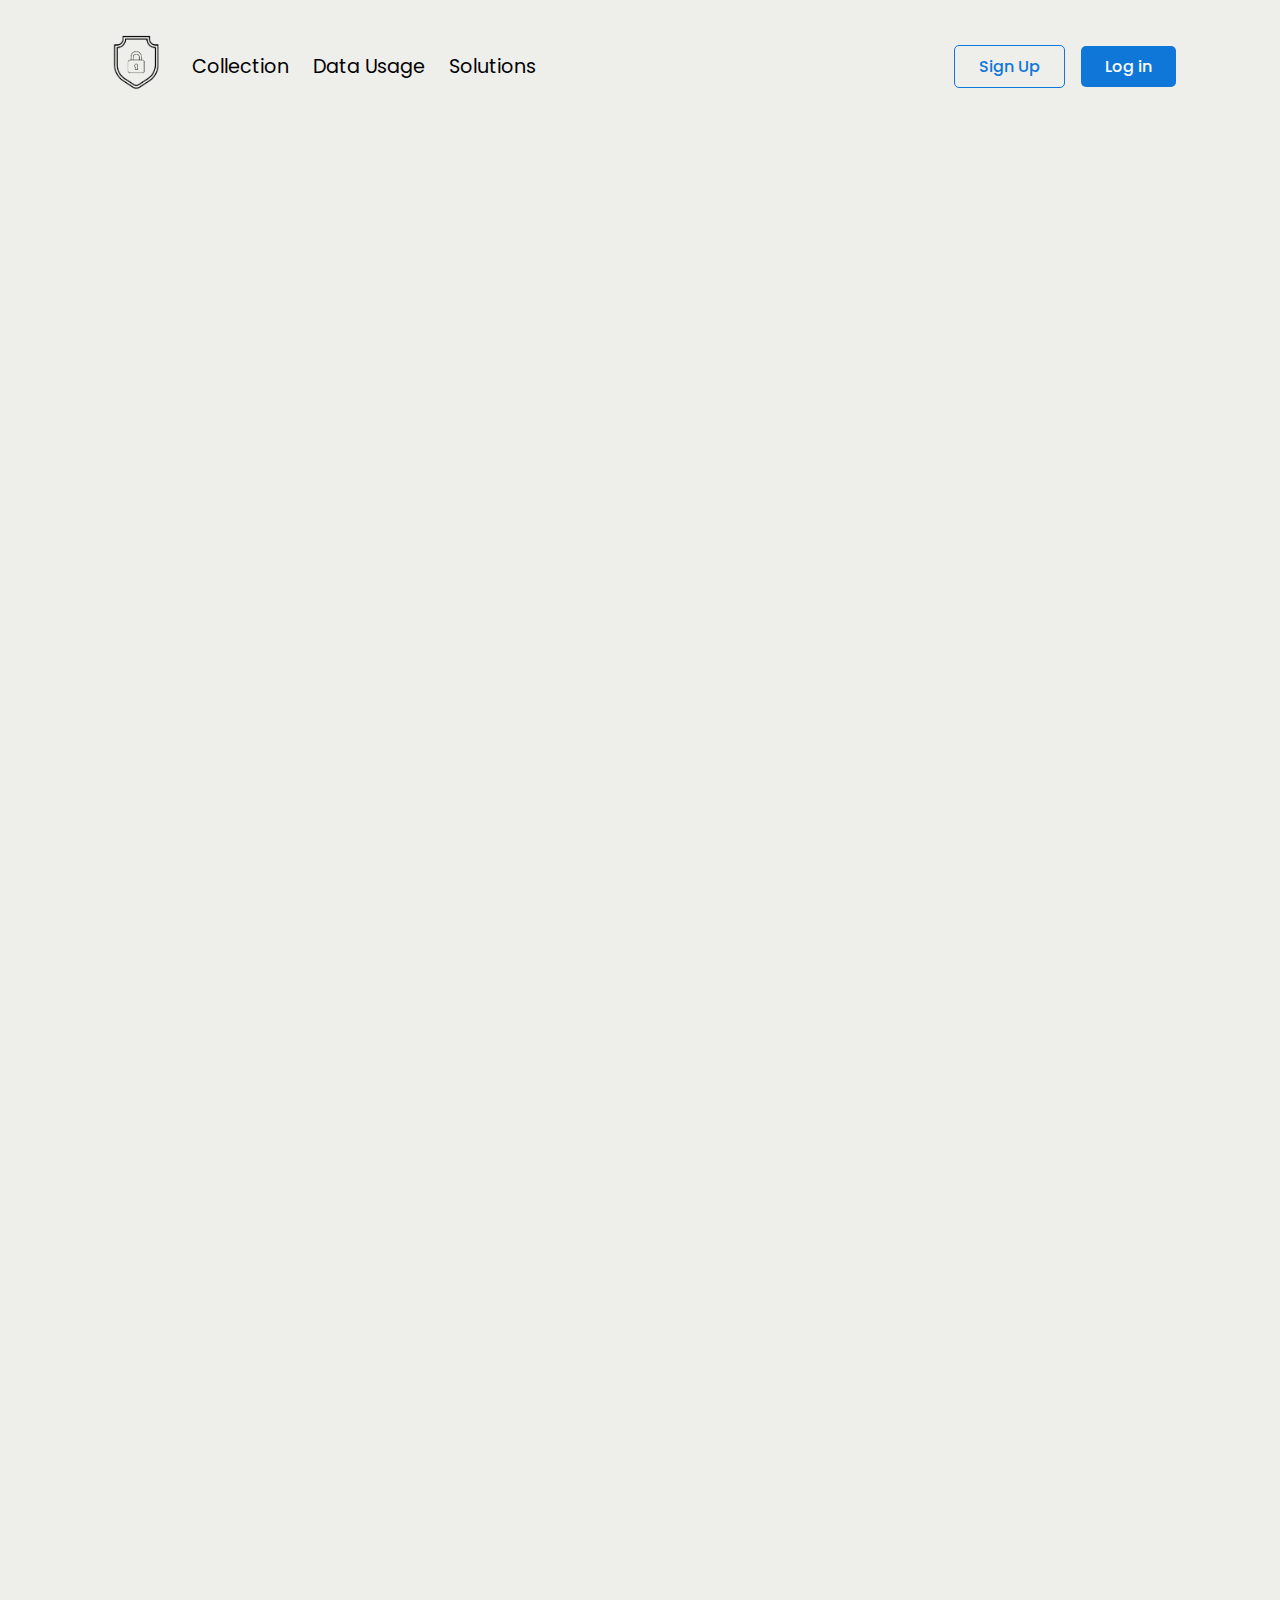
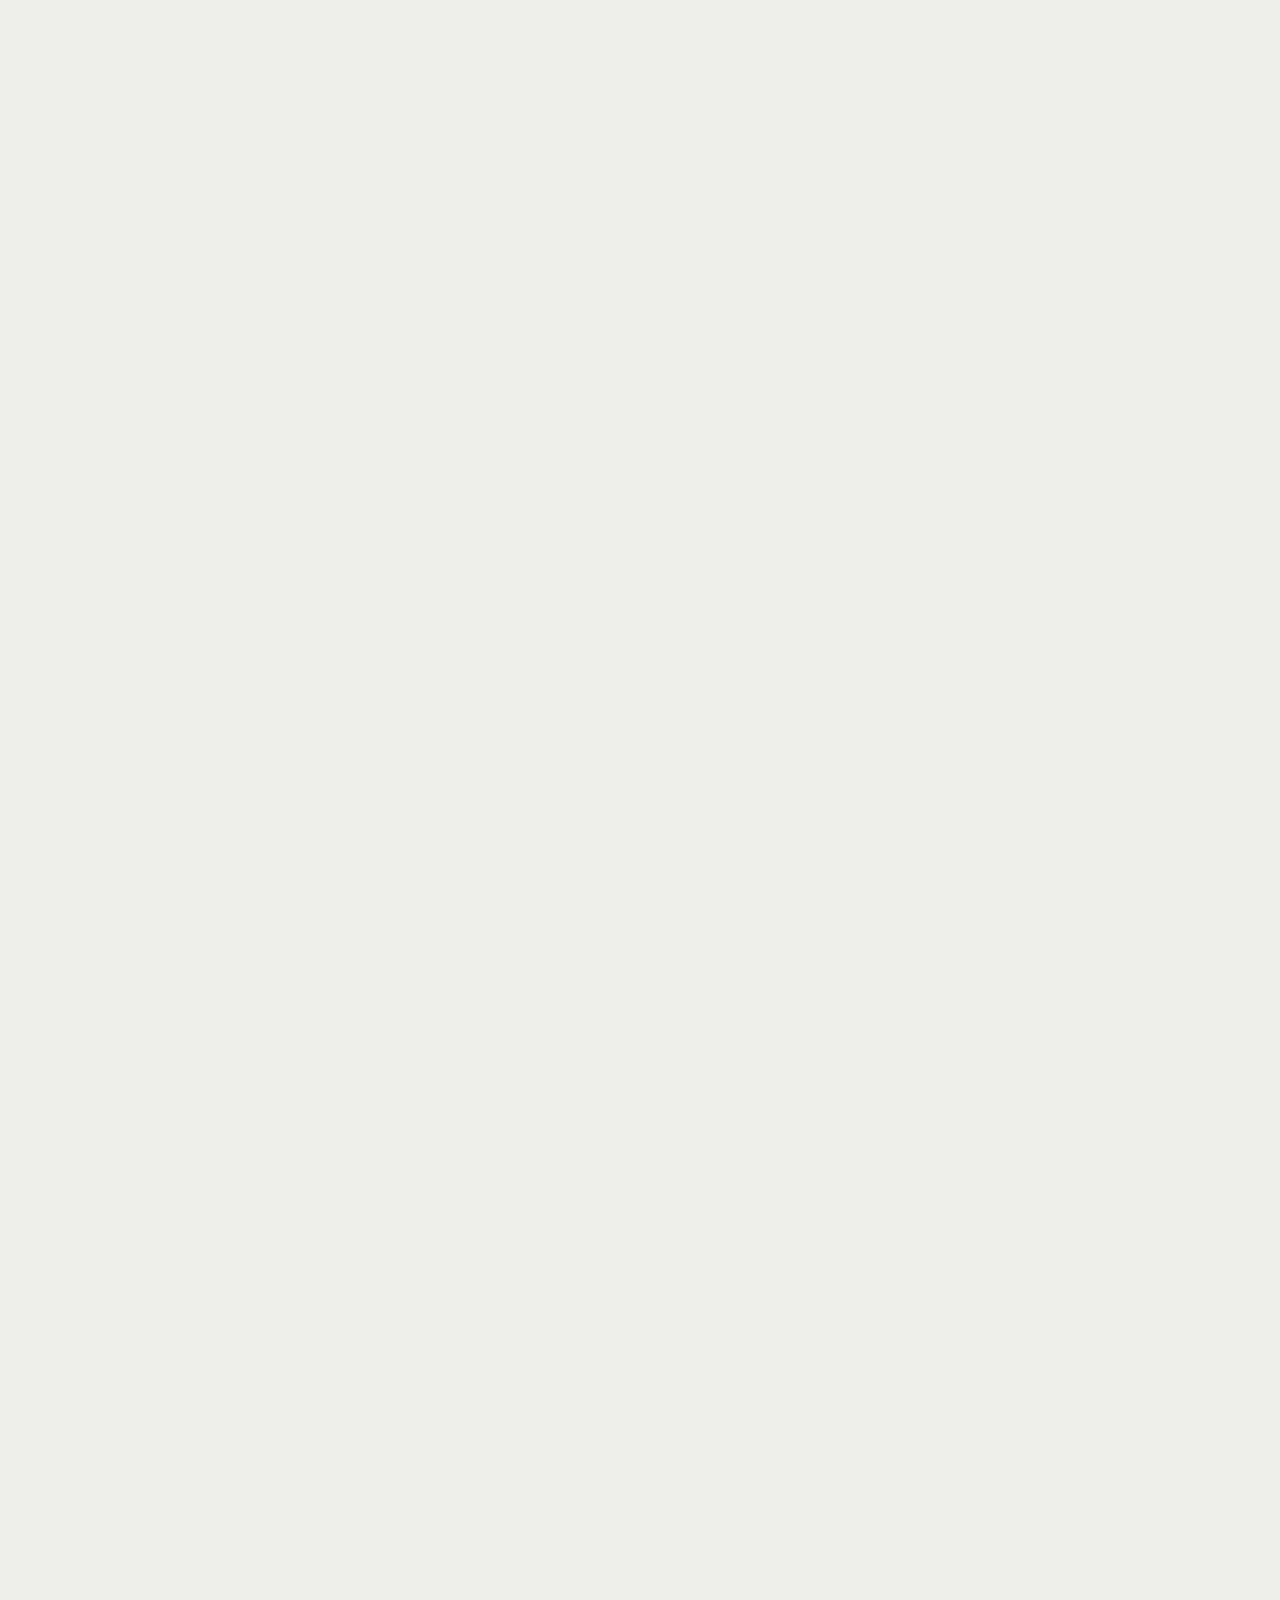
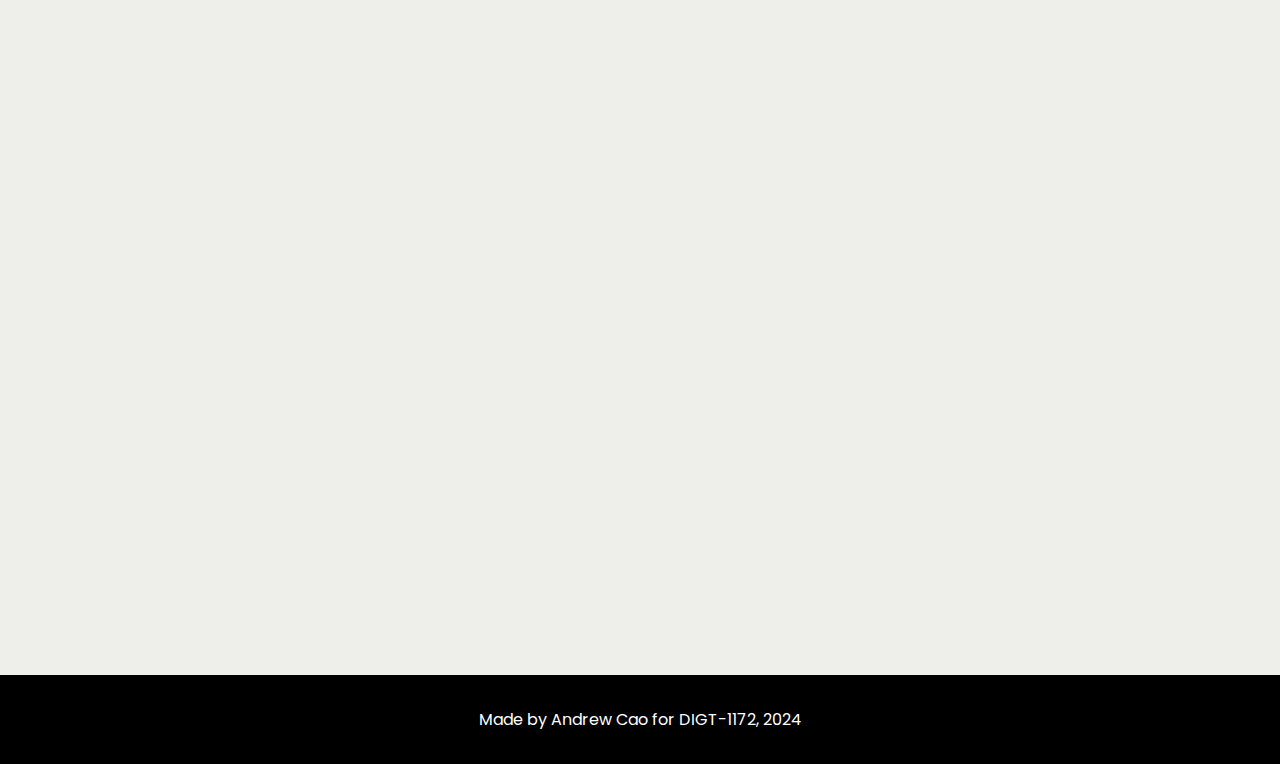
==== commit 57fb3478: "WIP Format Webpages for Smaller Devices" ====
--- a/Pages/collection.html
+++ b/Pages/collection.html
@@ -95,7 +95,7 @@
           </p>
           <p>
             <a target="_blank" href="https://www.mcafee.com/blogs/tips-tricks/what-personal-data-do-companies-track/">https://www.mcafee.com/blogs/tips-tricks/what-personal-data-do-companies-track/</a>
-            (Unfortuanetly this source is no longer available by the time I was citing it, the one above is the closest I could find.)
+            (Unfortuanetly this source is no longer available by the time I was citing it, the one above is the closest I could find but it's information was very similar to Business News Daily.)
           </p>
         </div>
       </div>
--- a/styles/webpage.css
+++ b/styles/webpage.css
@@ -277,4 +277,12 @@
   .header {
     margin: 0;
   }
-}
+
+  .article-wrapper p {
+    font-size: 1em;
+  }
+
+  .quiz-wrapper {
+    padding: 1em;
+  }
+}
